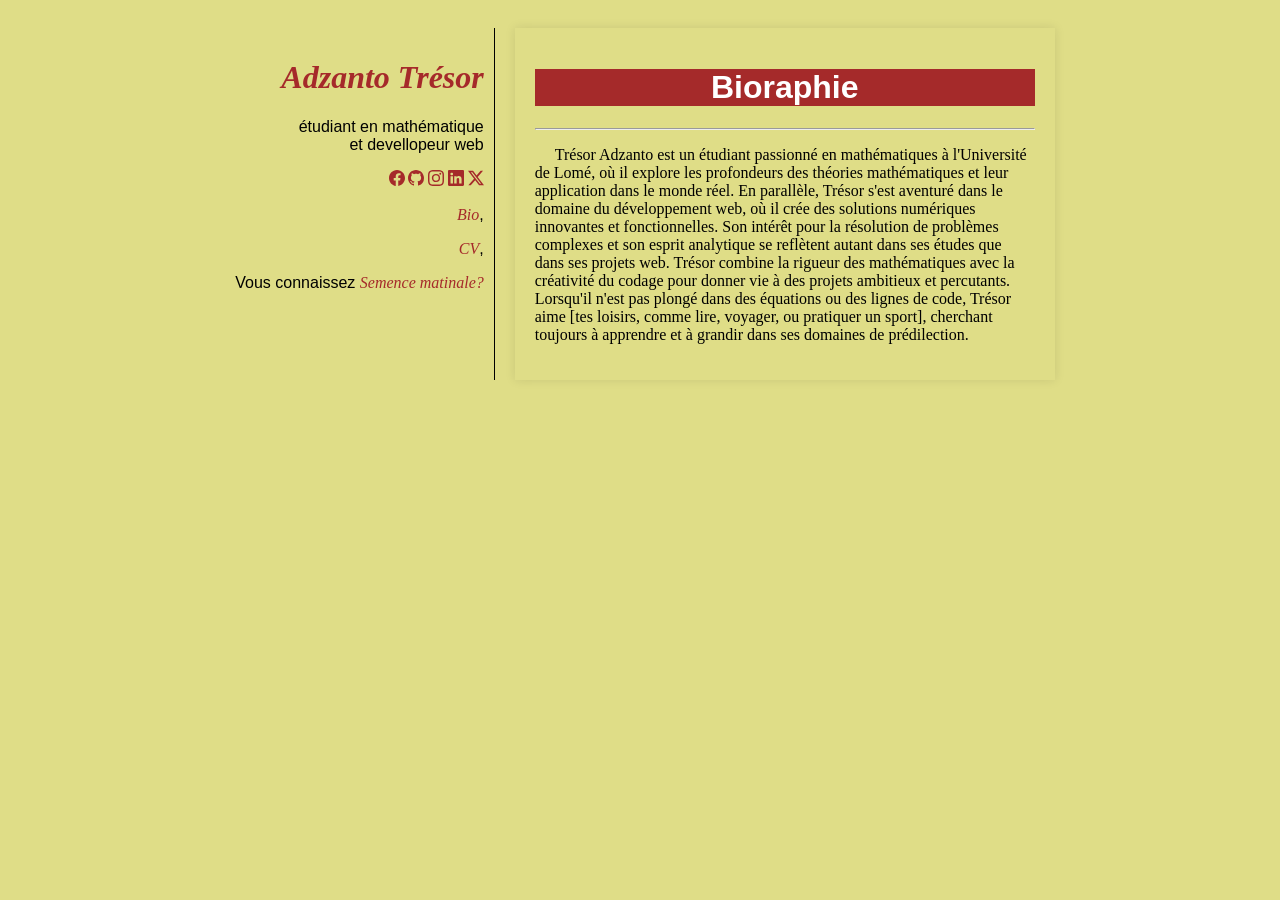
==== bio.html @ 78dd2666 "Add files via upload" ====
<!DOCTYPE html>
<html lang="en">
<head>
    <meta charset="UTF-8">
    <meta name="viewport" content="width=device-width, initial-scale=1.0">
    <title>Adzanto Trésor</title>
    <link rel="stylesheet" href="style.css">
</head>
<body>
    <div class="container">

        <div class="section-text" >
            <h1><a href="index.html">Adzanto Trésor</a></h1>
            <p>étudiant en mathématique <br> et devellopeur web</p>
            <p>
            <div>
                <a target="_blank" class="liens" href="https://www.facebook.com/profile.php?id=100071136857161">
                    <svg xmlns="http://www.w3.org/2000/svg" width="16" height="16" fill="currentColor" class="bi bi-facebook" viewBox="0 0 16 16">
                        <path d="M16 8.049c0-4.446-3.582-8.05-8-8.05C3.58 0-.002 3.603-.002 8.05c0 4.017 2.926 7.347 6.75 7.951v-5.625h-2.03V8.05H6.75V6.275c0-2.017 1.195-3.131 3.022-3.131.876 0 1.791.157 1.791.157v1.98h-1.009c-.993 0-1.303.621-1.303 1.258v1.51h2.218l-.354 2.326H9.25V16c3.824-.604 6.75-3.934 6.75-7.951"/>
                      </svg>
                </a>
                <a target="_blank" class="liens" href="https://github.com/tresor-del/">
                    <svg xmlns="http://www.w3.org/2000/svg" width="16" height="16" fill="currentColor" class="bi bi-github" viewBox="0 0 16 16">
                        <path d="M8 0C3.58 0 0 3.58 0 8c0 3.54 2.29 6.53 5.47 7.59.4.07.55-.17.55-.38 0-.19-.01-.82-.01-1.49-2.01.37-2.53-.49-2.69-.94-.09-.23-.48-.94-.82-1.13-.28-.15-.68-.52-.01-.53.63-.01 1.08.58 1.23.82.72 1.21 1.87.87 2.33.66.07-.52.28-.87.51-1.07-1.78-.2-3.64-.89-3.64-3.95 0-.87.31-1.59.82-2.15-.08-.2-.36-1.02.08-2.12 0 0 .67-.21 2.2.82.64-.18 1.32-.27 2-.27s1.36.09 2 .27c1.53-1.04 2.2-.82 2.2-.82.44 1.1.16 1.92.08 2.12.51.56.82 1.27.82 2.15 0 3.07-1.87 3.75-3.65 3.95.29.25.54.73.54 1.48 0 1.07-.01 1.93-.01 2.2 0 .21.15.46.55.38A8.01 8.01 0 0 0 16 8c0-4.42-3.58-8-8-8"/>
                      </svg>
                </a>
                <a target="_blank" class="liens" href="https://www.instagram.com/motivperso.mp24/">
                    <svg xmlns="http://www.w3.org/2000/svg" width="16" height="16" fill="currentColor" class="bi bi-instagram" viewBox="0 0 16 16">
                        <path d="M8 0C5.829 0 5.556.01 4.703.048 3.85.088 3.269.222 2.76.42a3.9 3.9 0 0 0-1.417.923A3.9 3.9 0 0 0 .42 2.76C.222 3.268.087 3.85.048 4.7.01 5.555 0 5.827 0 8.001c0 2.172.01 2.444.048 3.297.04.852.174 1.433.372 1.942.205.526.478.972.923 1.417.444.445.89.719 1.416.923.51.198 1.09.333 1.942.372C5.555 15.99 5.827 16 8 16s2.444-.01 3.298-.048c.851-.04 1.434-.174 1.943-.372a3.9 3.9 0 0 0 1.416-.923c.445-.445.718-.891.923-1.417.197-.509.332-1.09.372-1.942C15.99 10.445 16 10.173 16 8s-.01-2.445-.048-3.299c-.04-.851-.175-1.433-.372-1.941a3.9 3.9 0 0 0-.923-1.417A3.9 3.9 0 0 0 13.24.42c-.51-.198-1.092-.333-1.943-.372C10.443.01 10.172 0 7.998 0zm-.717 1.442h.718c2.136 0 2.389.007 3.232.046.78.035 1.204.166 1.486.275.373.145.64.319.92.599s.453.546.598.92c.11.281.24.705.275 1.485.039.843.047 1.096.047 3.231s-.008 2.389-.047 3.232c-.035.78-.166 1.203-.275 1.485a2.5 2.5 0 0 1-.599.919c-.28.28-.546.453-.92.598-.28.11-.704.24-1.485.276-.843.038-1.096.047-3.232.047s-2.39-.009-3.233-.047c-.78-.036-1.203-.166-1.485-.276a2.5 2.5 0 0 1-.92-.598 2.5 2.5 0 0 1-.6-.92c-.109-.281-.24-.705-.275-1.485-.038-.843-.046-1.096-.046-3.233s.008-2.388.046-3.231c.036-.78.166-1.204.276-1.486.145-.373.319-.64.599-.92s.546-.453.92-.598c.282-.11.705-.24 1.485-.276.738-.034 1.024-.044 2.515-.045zm4.988 1.328a.96.96 0 1 0 0 1.92.96.96 0 0 0 0-1.92m-4.27 1.122a4.109 4.109 0 1 0 0 8.217 4.109 4.109 0 0 0 0-8.217m0 1.441a2.667 2.667 0 1 1 0 5.334 2.667 2.667 0 0 1 0-5.334"/>
                      </svg>
                </a>
                <a target="_blank" class="liens" href="https://www.linkedin.com/in/tr%C3%A9sor-adzanto-738147283/">
                    <svg xmlns="http://www.w3.org/2000/svg" width="16" height="16" fill="currentColor" class="bi bi-linkedin" viewBox="0 0 16 16">
                        <path d="M0 1.146C0 .513.526 0 1.175 0h13.65C15.474 0 16 .513 16 1.146v13.708c0 .633-.526 1.146-1.175 1.146H1.175C.526 16 0 15.487 0 14.854zm4.943 12.248V6.169H2.542v7.225zm-1.2-8.212c.837 0 1.358-.554 1.358-1.248-.015-.709-.52-1.248-1.342-1.248S2.4 3.226 2.4 3.934c0 .694.521 1.248 1.327 1.248zm4.908 8.212V9.359c0-.216.016-.432.08-.586.173-.431.568-.878 1.232-.878.869 0 1.216.662 1.216 1.634v3.865h2.401V9.25c0-2.22-1.184-3.252-2.764-3.252-1.274 0-1.845.7-2.165 1.193v.025h-.016l.016-.025V6.169h-2.4c.03.678 0 7.225 0 7.225z"/>
                      </svg>
                </a>
                <a target="_blank" href="https://x.com/TAdzanto">
                    <svg xmlns="http://www.w3.org/2000/svg" width="16" height="16" fill="currentColor" class="bi bi-twitter-x" viewBox="0 0 16 16">
                        <path d="M12.6.75h2.454l-5.36 6.142L16 15.25h-4.937l-3.867-5.07-4.425 5.07H.316l5.733-6.57L0 .75h5.063l3.495 4.633L12.601.75Zm-.86 13.028h1.36L4.323 2.145H2.865z"/>
                      </svg>
                </a>
            </div>
            </p>
            <p><a href="bio.html">Bio</a>,</p>
            <p><a href="cv.html">CV</a>,</p>
            <p>Vous connaissez <a href="sm.html">Semence matinale?</a></p>
        </div>

        <div class="container3" id="bio">
            <h1 style="background-color: brown; color: white; text-align: center;">Bioraphie</h1>
            <hr>
            <p style="text-indent: 20px; font-family: 'Open Sans' !important;">
                Trésor Adzanto est un étudiant passionné en mathématiques à l'Université de Lomé, où il explore les profondeurs des théories mathématiques et leur application dans le monde réel. En parallèle, Trésor s'est aventuré dans le domaine du développement web, où il crée des solutions numériques innovantes et fonctionnelles. Son intérêt pour la résolution de problèmes complexes et son esprit analytique se reflètent autant dans ses études que dans ses projets web. Trésor combine la rigueur des mathématiques avec la créativité du codage pour donner vie à des projets ambitieux et percutants. Lorsqu'il n'est pas plongé dans des équations ou des lignes de code, Trésor aime [tes loisirs, comme lire, voyager, ou pratiquer un sport], cherchant toujours à apprendre et à grandir dans ses domaines de prédilection.
            </p>
        </div>
    </div>
</body>
</html>
---- style.css ----
*{
    font-family: Verdana, Geneva, Tahoma, sans-serif;
}

body{
    background-color: rgba(214, 212, 99, 0.767);
    font-size: 100%;
}



.section-text{
    margin-right: 20px;
    padding: 10px;
    text-align: end;
    border-right: 1px solid black;
}

.liens{
    font-size: 15px !important;
}
a{
    color: brown;
    font-family: ' sans-serif';
    font-style: italic;
    text-decoration: none;
}


  
.container {

    margin: 40px;
    display: flex;
    justify-content: center;
    max-width: auto;
    margin: 0 auto;
    padding: 20px;
}
  
header {
    text-align: center;
    margin-bottom: 30px;
}
  
header h1 {
    margin: 0;
    font-size: 2em;
}
  
section {
    margin-bottom: 20px;
}
  
section h2 {
    background: brown;
    color: #fff;
    padding: 10px;
}
  
.job {
    margin-top: 10px;
    padding-left: 20px;
    border-left: 3px solid brown;
}

.container2{
    width: 500px;
    padding: 10px;
    margin: 20px;
    border: 1px solid transparent;
    border-radius: 10px;
    box-shadow: 0 0 10px rgba(0, 0, 0, 0.1);
}

.container3{
    width: 500px;
    padding: 20px;
    box-shadow: 0 0 10px rgba(0, 0, 0, 0.1);
}
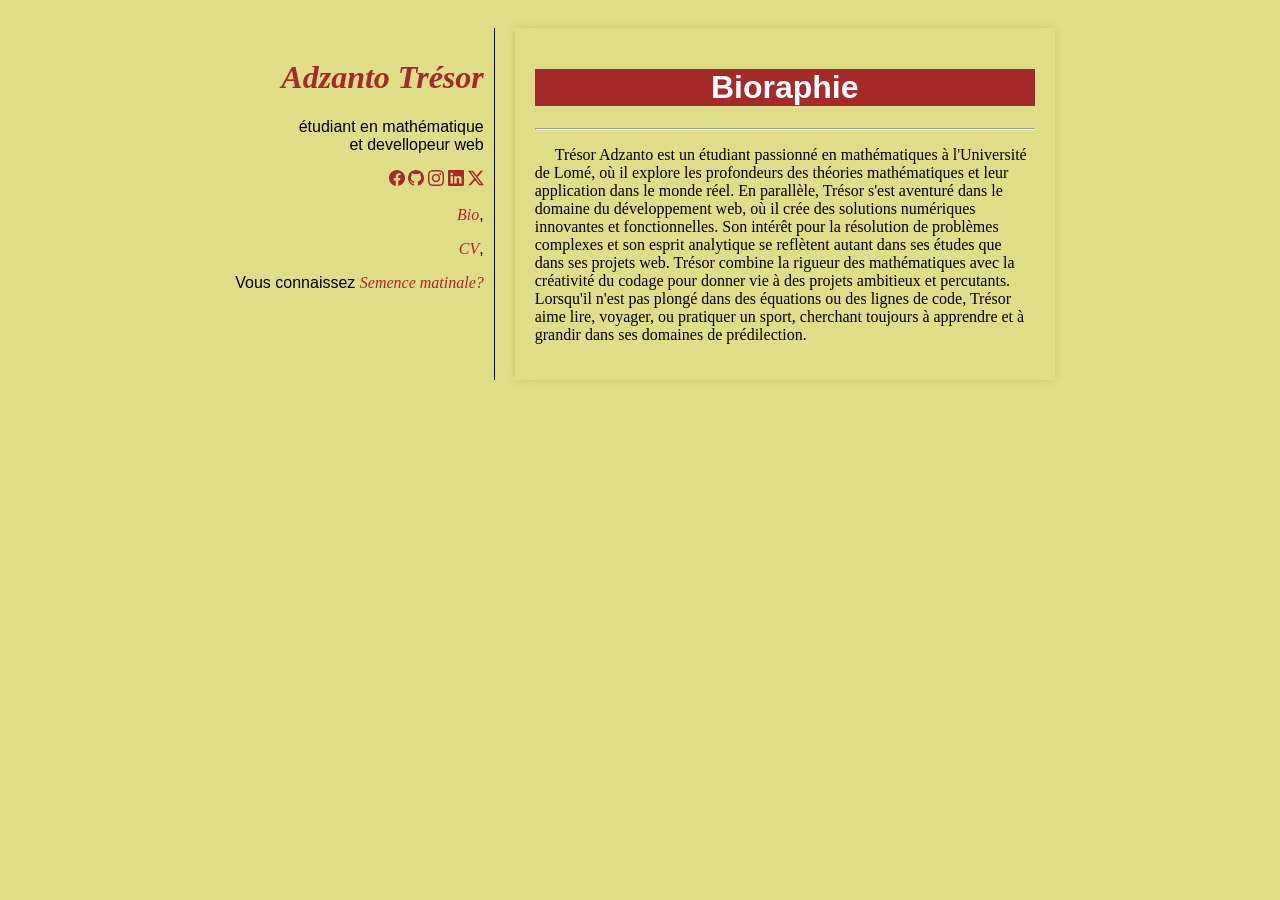
==== commit c6b44766: "Update bio.html" ====
--- a/bio.html
+++ b/bio.html
@@ -50,9 +50,9 @@
             <h1 style="background-color: brown; color: white; text-align: center;">Bioraphie</h1>
             <hr>
             <p style="text-indent: 20px; font-family: 'Open Sans' !important;">
-                Trésor Adzanto est un étudiant passionné en mathématiques à l'Université de Lomé, où il explore les profondeurs des théories mathématiques et leur application dans le monde réel. En parallèle, Trésor s'est aventuré dans le domaine du développement web, où il crée des solutions numériques innovantes et fonctionnelles. Son intérêt pour la résolution de problèmes complexes et son esprit analytique se reflètent autant dans ses études que dans ses projets web. Trésor combine la rigueur des mathématiques avec la créativité du codage pour donner vie à des projets ambitieux et percutants. Lorsqu'il n'est pas plongé dans des équations ou des lignes de code, Trésor aime [tes loisirs, comme lire, voyager, ou pratiquer un sport], cherchant toujours à apprendre et à grandir dans ses domaines de prédilection.
+                Trésor Adzanto est un étudiant passionné en mathématiques à l'Université de Lomé, où il explore les profondeurs des théories mathématiques et leur application dans le monde réel. En parallèle, Trésor s'est aventuré dans le domaine du développement web, où il crée des solutions numériques innovantes et fonctionnelles. Son intérêt pour la résolution de problèmes complexes et son esprit analytique se reflètent autant dans ses études que dans ses projets web. Trésor combine la rigueur des mathématiques avec la créativité du codage pour donner vie à des projets ambitieux et percutants. Lorsqu'il n'est pas plongé dans des équations ou des lignes de code, Trésor aime lire, voyager, ou pratiquer un sport, cherchant toujours à apprendre et à grandir dans ses domaines de prédilection.
             </p>
         </div>
     </div>
 </body>
-</html>+</html>
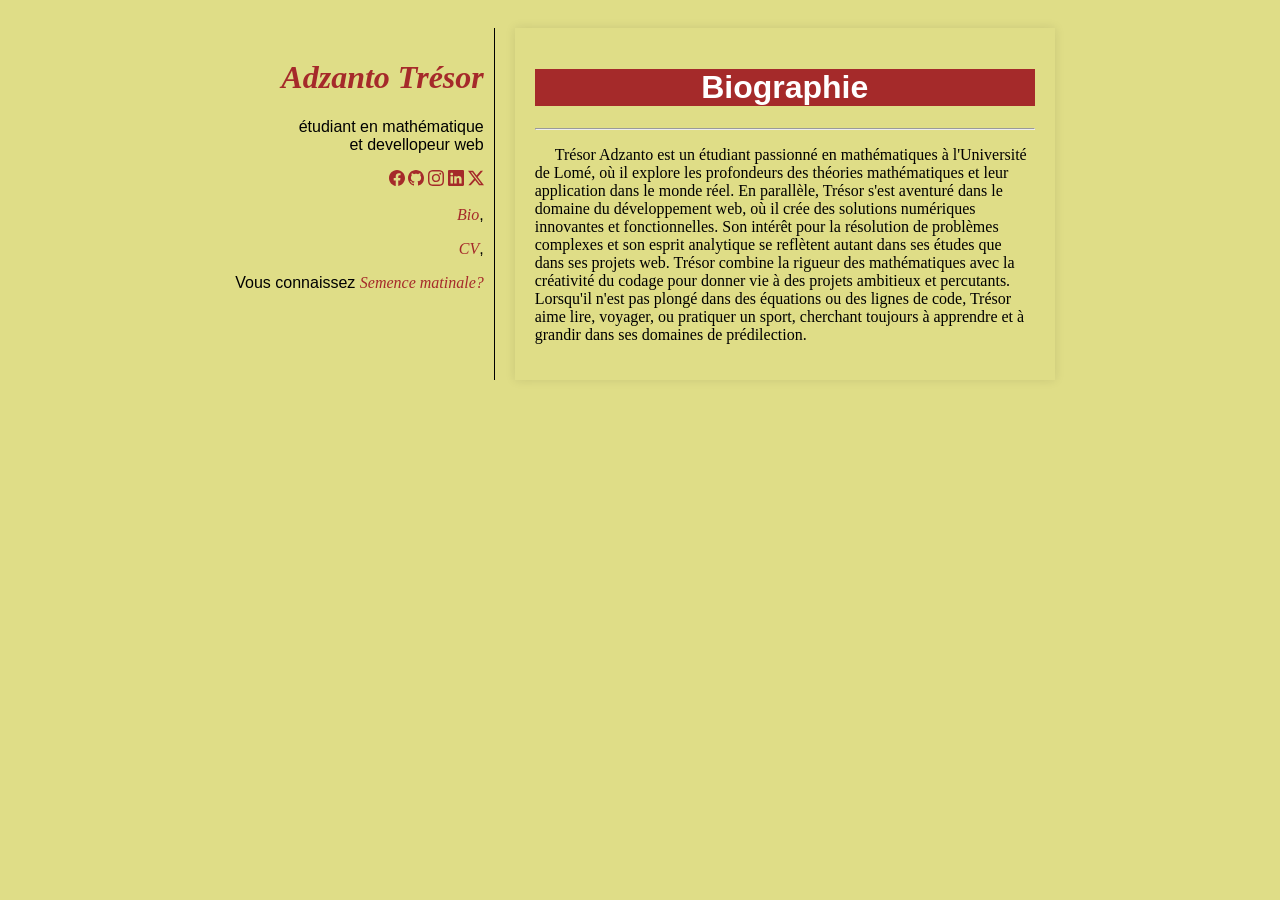
==== commit 9a99373e: "Update bio.html" ====
--- a/bio.html
+++ b/bio.html
@@ -47,7 +47,7 @@
         </div>
 
         <div class="container3" id="bio">
-            <h1 style="background-color: brown; color: white; text-align: center;">Bioraphie</h1>
+            <h1 style="background-color: brown; color: white; text-align: center;">Biographie</h1>
             <hr>
             <p style="text-indent: 20px; font-family: 'Open Sans' !important;">
                 Trésor Adzanto est un étudiant passionné en mathématiques à l'Université de Lomé, où il explore les profondeurs des théories mathématiques et leur application dans le monde réel. En parallèle, Trésor s'est aventuré dans le domaine du développement web, où il crée des solutions numériques innovantes et fonctionnelles. Son intérêt pour la résolution de problèmes complexes et son esprit analytique se reflètent autant dans ses études que dans ses projets web. Trésor combine la rigueur des mathématiques avec la créativité du codage pour donner vie à des projets ambitieux et percutants. Lorsqu'il n'est pas plongé dans des équations ou des lignes de code, Trésor aime lire, voyager, ou pratiquer un sport, cherchant toujours à apprendre et à grandir dans ses domaines de prédilection.
--- a/style.css
+++ b/style.css
@@ -79,5 +79,43 @@
     box-shadow: 0 0 10px rgba(0, 0, 0, 0.1);
 }
 
+.image{
+    width: 300px;
+    height: auto;
+    border-radius: 20px;
+}
 
-  +@media (max-width: 767px) {
+
+  .container {
+    display: grid;
+    place-items: center;
+    
+  }
+.container2, .container3 {
+    width: 80%;
+}
+.section-text{
+    border: none;
+    text-align: center;
+    margin: 0;
+}
+
+.div-image{
+    
+    display: flex;
+    justify-content: center;
+    align-items: center;
+}
+.image{
+    width: 70%;
+}
+.contacts{
+    display: grid;
+    place-items: center;
+}
+}
+
+
+
+  
